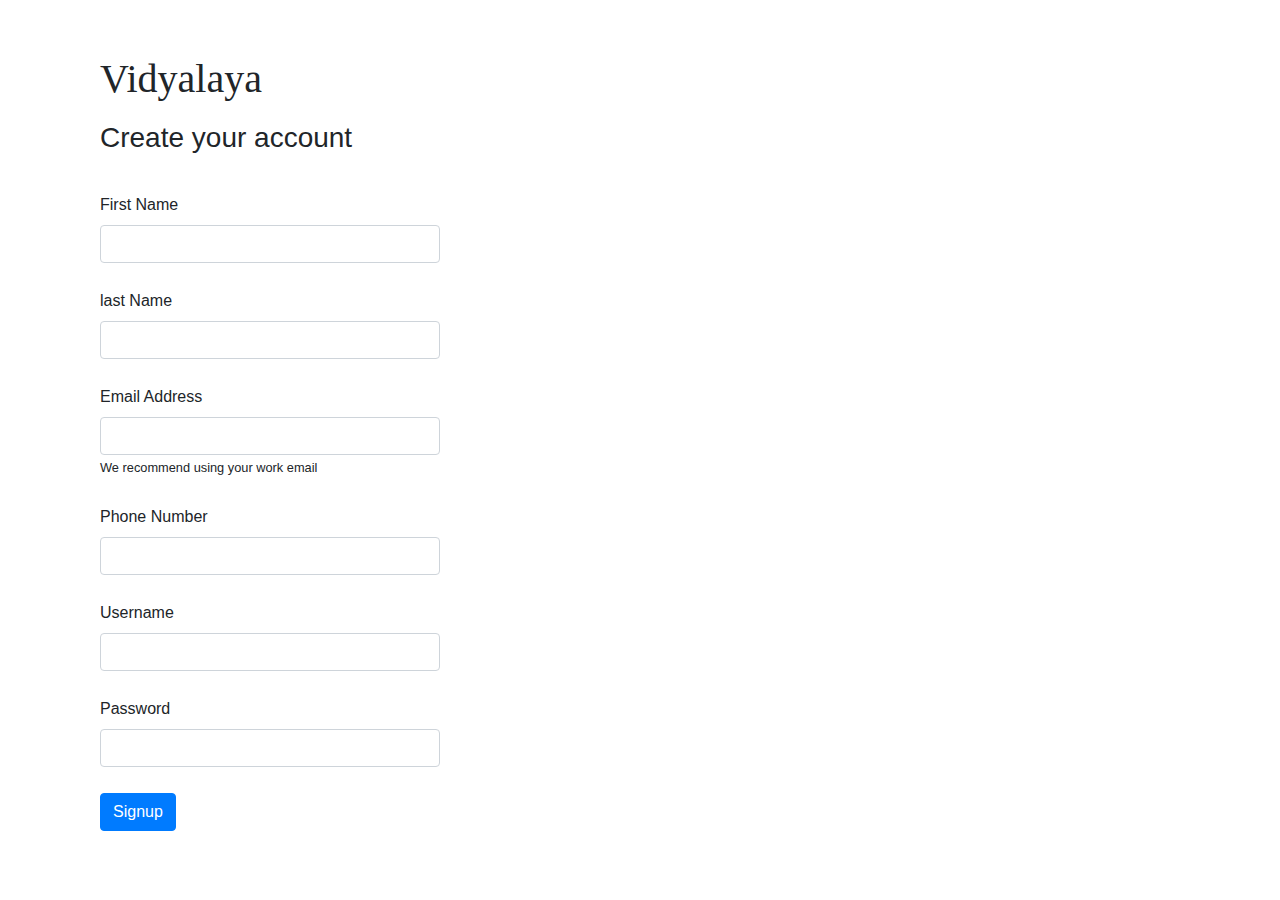
==== templates/signup.html @ 49728268 "login signup" ====
<!DOCTYPE html>
<html lang="en">

<head>
	<title>Login page</title>
	<meta charset="UTF-8">
	<meta name="viewport" content="width=device-width, initial-scale=1">
	<link rel="stylesheet" href="https://maxcdn.bootstrapcdn.com/bootstrap/4.0.0/css/bootstrap.min.css"
		integrity="sha384-Gn5384xqQ1aoWXA+058RXPxPg6fy4IWvTNh0E263XmFcJlSAwiGgFAW/dAiS6JXm" crossorigin="anonymous">
	<link rel="stylesheet" href="https://cdnjs.cloudflare.com/ajax/libs/font-awesome/4.7.0/css/font-awesome.min.css">
	<link rel="stylesheet" type="text/css" href="style.css">

</head>

<body>

	<div class="container">
		<div class="row row-content">
			<div class="col-12 col-sm-6">

				<h1 style="font-family: cursive;">Vidyalaya</h1>
			</div>
		</div>

		<div class="row row-content">
			<div class="col-12 col-sm-6">

				<h3>Create your account</h3>
			</div>
		</div>
		<form action="/adduser" method="POST" style="margin-top: 20px">
			<div class="row row-content">
				<div class="col-12 col-sm-4">
					<div class="form-group">
						<label for="fname">First Name</label>
						<input type="text" class="form-control" id="fname" name="fname" required>
					</div>
				</div>
			</div>
			<div class="row row-content">
				<div class="col-12 col-sm-4">
					<div class="form-group">
						<label for="lname">last Name</label>
						<input type="text" class="form-control" id="lname" name="lname" required>
					</div>
				</div>
			</div>
			<div class="row row-content">
				<div class="col-12 col-sm-4">
					<div class="form-group">
						<label for="email">Email Address</label>
						<input type="email" class="form-control" id="email" name="email" required>
						<small>We recommend using your work email</small>
					</div>
				</div>
			</div>
			<div class="row row-content">
				<div class="col-12 col-sm-4">
					<div class="form-group">
						<label for="phone">Phone Number</label>
						<input type="number" class="form-control" id="phone" name="phone" required>
					</div>
				</div>
			</div>
			<div class="row row-content">
				<div class="col-12 col-sm-4">
					<div class="form-group">
						<label for="username">Username</label>
						<input type="text" class="form-control" id="username" name="username" required>
					</div>
				</div>

			</div>
			<div class="row row-content">
				<div class="col-12 col-sm-4">
					<div class="form-group">
						<label for="password">Password</label>
						<input type="password" class="form-control" id="password" name="password" required>
					</div>
				</div>

			</div>
			<div class="row row-content">
				<div class="col-12 col-sm-4">
					<button type="submit" class="btn btn-primary" style="margin-right: 5px;">Signup</button>

				</div>

			</div>


		</form>
	</div>


	<script src="https://code.jquery.com/jquery-3.2.1.slim.min.js"
		integrity="sha384-KJ3o2DKtIkvYIK3UENzmM7KCkRr/rE9/Qpg6aAZGJwFDMVNA/GpGFF93hXpG5KkN"
		crossorigin="anonymous"></script>
	<script src="https://cdnjs.cloudflare.com/ajax/libs/popper.js/1.12.9/umd/popper.min.js"
		integrity="sha384-ApNbgh9B+Y1QKtv3Rn7W3mgPxhU9K/ScQsAP7hUibX39j7fakFPskvXusvfa0b4Q"
		crossorigin="anonymous"></script>
	<script src="https://maxcdn.bootstrapcdn.com/bootstrap/4.0.0/js/bootstrap.min.js"
		integrity="sha384-JZR6Spejh4U02d8jOt6vLEHfe/JQGiRRSQQxSfFWpi1MquVdAyjUar5+76PVCmYl"
		crossorigin="anonymous"></script>

</body>

</html>
---- templates/style.css ----
body{
  padding:50px 0px 0px 0px;
  z-index:0;
}

.row-content {
  margin:0px auto;
  padding: 5px 0px 5px 0px;
}
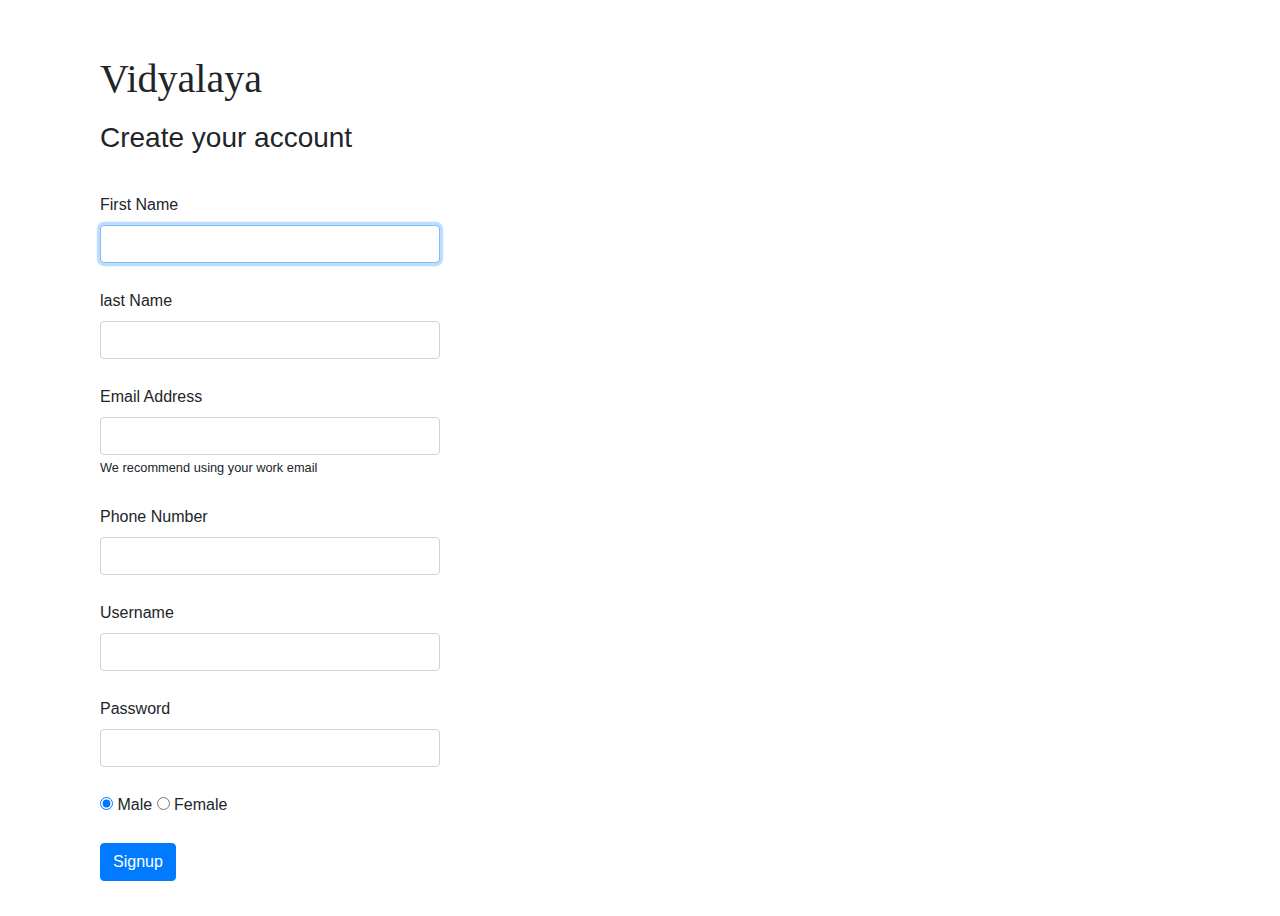
==== commit c9858fab: "logout" ====
--- a/templates/signup.html
+++ b/templates/signup.html
@@ -33,7 +33,7 @@
 				<div class="col-12 col-sm-4">
 					<div class="form-group">
 						<label for="fname">First Name</label>
-						<input type="text" class="form-control" id="fname" name="fname" required>
+						<input type="text" class="form-control" id="fname" name="fname" autofocus required>
 					</div>
 				</div>
 			</div>
@@ -82,7 +82,17 @@
 			</div>
 			<div class="row row-content">
 				<div class="col-12 col-sm-4">
-					<button type="submit" class="btn btn-primary" style="margin-right: 5px;">Signup</button>
+					<div class="form-group">
+						<input type="radio" name="gender" id="gender" value="male" checked> Male
+						<input type="radio" name="gender" id="gender" value="female"> Female
+					</div>
+				</div>
+
+			</div>
+
+			<div class="row row-content">
+				<div class="col-12 col-sm-4">
+					<button type="submit" class="btn btn-primary" style="margin-bottom: 30px;">Signup</button>
 
 				</div>
 
